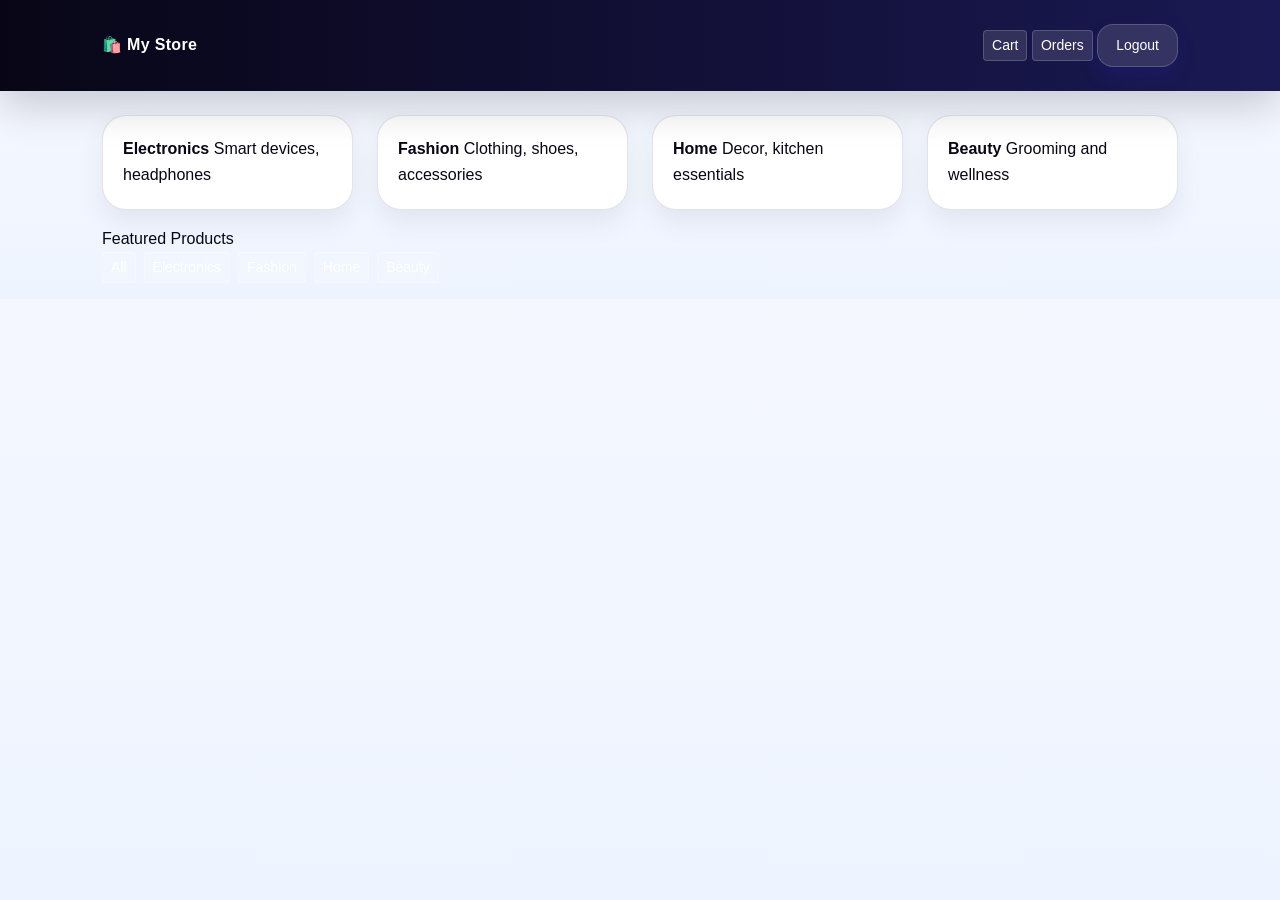
==== src/main/resources/static/index.html @ 6f196c05 "Initial commit" ====
<!DOCTYPE html>
<html>
<head>
  <meta charset="UTF-8">
  <meta name="viewport" content="width=device-width, initial-scale=1.0">
  <title>My Store</title>

  <link href="https://cdn.jsdelivr.net/npm/bootstrap@5.3.0/dist/css/bootstrap.min.css" rel="stylesheet">
  <link rel='stylesheet' href='https://cdn-uicons.flaticon.com/2.1.0/uicons-regular-rounded/css/uicons-regular-rounded.css'>
  <link rel='stylesheet' href='https://cdn-uicons.flaticon.com/2.1.0/uicons-brands/css/uicons-brands.css'>

  <link rel="stylesheet" href="theme.css">
</head>
<body>

<nav class="navbar navbar-light">
  <div class="container d-flex justify-content-between align-items-center py-3">
    <div class="brand-text">My Store</div>
    <div class="nav-actions">
      <button onclick="goCart()" class="btn btn-outline-dark btn-sm">Cart</button>
      <button onclick="goOrders()" class="btn btn-outline-dark btn-sm">Orders</button>
      <button onclick="logout()" class="btn btn-dark btn-sm">Logout</button>
    </div>
  </div>
</nav>

<div class="container mt-4">
  <div class="row category-row">
    <div class="col-sm-6 col-md-3 mb-3">
      <div class="category-card" onclick="loadProducts('Electronics'); scrollToProducts();">
        <strong>Electronics</strong>
        <span>Smart devices, headphones</span>
      </div>
    </div>
    <div class="col-sm-6 col-md-3 mb-3">
      <div class="category-card" onclick="loadProducts('Fashion'); scrollToProducts();">
        <strong>Fashion</strong>
        <span>Clothing, shoes, accessories</span>
      </div>
    </div>
    <div class="col-sm-6 col-md-3 mb-3">
      <div class="category-card" onclick="loadProducts('Home'); scrollToProducts();">
        <strong>Home</strong>
        <span>Decor, kitchen essentials</span>
      </div>
    </div>
    <div class="col-sm-6 col-md-3 mb-3">
      <div class="category-card" onclick="loadProducts('Beauty'); scrollToProducts();">
        <strong>Beauty</strong>
        <span>Grooming and wellness</span>
      </div>
    </div>
  </div>

  <div class="store-title">Featured Products</div>
  <div class="row category-row mb-3">
    <div class="col-12">
      <div class="d-flex flex-wrap gap-2">
        <button onclick="loadProducts()" class="btn btn-sm btn-outline-dark">All</button>
        <button onclick="loadProducts('Electronics')" class="btn btn-sm btn-outline-dark">Electronics</button>
        <button onclick="loadProducts('Fashion')" class="btn btn-sm btn-outline-dark">Fashion</button>
        <button onclick="loadProducts('Home')" class="btn btn-sm btn-outline-dark">Home</button>
        <button onclick="loadProducts('Beauty')" class="btn btn-sm btn-outline-dark">Beauty</button>
      </div>
    </div>
  </div>
  <div class="row product-grid" id="productList"></div>
</div>

<script>
  const userId = localStorage.getItem("userId");

  function loadProducts(category) {
    let url = "http://localhost:9090/api/products";
    if (category) {
      url += `?category=${encodeURIComponent(category)}`;
    }

    fetch(url)
      .then(res => res.json())
      .then(data => {
        const container = document.getElementById("productList");
        container.innerHTML = "";

        if (data.length === 0) {
          container.innerHTML = '<div class="col-12 text-center py-5">No products found for this category.</div>';
          return;
        }

        data.forEach(p => {
          const col = document.createElement("div");
          col.className = "col-lg-4 col-md-4 col-sm-6 mb-4";

          col.innerHTML = `
            <div class="product-card">
              <div class="text-muted mb-2">${p.category || 'Uncategorized'}</div>
              <h4>${p.name}</h4>
              <p>${p.description || 'No description available.'}</p>
              <div class="d-flex justify-content-between align-items-center mt-3">
                <strong>₹${p.price}</strong>
                <button onclick="addToCart(${p.productId})" class="btn btn-custom btn-sm">Add to Cart</button>
              </div>
            </div>
          `;

          container.appendChild(col);
        });
      })
      .catch(err => console.error("Error loading products:", err));
  }

  function scrollToProducts() {
    document.getElementById('productList').scrollIntoView({ behavior: 'smooth' });
  }

  loadProducts();

  function addToCart(productId) {
    if (!userId) {
      alert("Please login to add items to cart.");
      window.location.href = "login.html";
      return;
    }

    fetch("http://localhost:9090/api/cart", {
      method: "POST",
      headers: { "Content-Type": "application/json" },
      body: JSON.stringify({
        userId: userId,
        productId: productId,
        quantity: 1
      })
    })
      .then(() => alert("Product added to cart."))
      .catch(err => {
        console.error("Cart error:", err);
        alert("Failed to add item to cart.");
      });
  }

  function goCart() { window.location.href = "cart.html"; }
  function goOrders() { window.location.href = "orders.html"; }
  function logout() {
    localStorage.clear();
    window.location.href = "login.html";
  }

</script>

</body>
</html>
---- src/main/resources/static/theme.css ----
:root {
    --bg: #f5f7ff;
    --bg-gradient: linear-gradient(180deg, #f7f9ff 0%, #eef4ff 100%);
    --surface: #ffffff;
    --surface-soft: #f6f8ff;
    --surface-border: rgba(26, 25, 83, 0.12);
    --primary: #080616;
    --secondary: #1A1953;
    --accent: #162E93;
    --highlight: #2F2FE4;
    --text: #080616;
    --muted: #5f6b8a;
}

*, *::before, *::after {
    box-sizing: border-box;
}

html, body {
    min-height: 100%;
    margin: 0;
    padding: 0;
    background: var(--bg-gradient);
    color: var(--text);
    font-family: 'Segoe UI', sans-serif;
}

body {
    background: var(--bg-gradient) !important;
}

.container {
    max-width: 1100px;
}

.navbar,
.navbar-light,
.navbar-dark {
    background: linear-gradient(90deg, var(--primary), var(--secondary)) !important;
    color: #ffffff !important;
    border: none !important;
    box-shadow: 0 16px 40px rgba(8, 6, 22, 0.18) !important;
}

.navbar .navbar-brand,
.navbar .brand-text,
.navbar-brand {
    color: #ffffff !important;
    font-weight: 700;
    letter-spacing: 0.02em;
}

.navbar button,
.navbar .btn,
.navbar .btn-outline-dark {
    color: #ffffff !important;
    border: 1px solid rgba(255,255,255,0.18) !important;
    background: rgba(255,255,255,0.12) !important;
}

.navbar button:hover,
.navbar .btn:hover,
.navbar .btn-outline-dark:hover {
    background: rgba(255,255,255,0.22) !important;
}

.card,
.login-box,
.register-box,
.payment-box,
.success-box,
.popup,
.checkout-box,
.product-card,
.category-card,
.order-card,
.info-card,
.admin-panel,
.admin-box,
.form-card {
    background: var(--surface) !important;
    border: 1px solid var(--surface-border) !important;
    border-radius: 20px !important;
    box-shadow: 0 12px 28px rgba(8, 6, 22, 0.07) !important;
}

.card,
.order-card,
.product-card,
.category-card,
.info-card {
    padding: 20px !important;
}

.auth-page {
    min-height: 100vh;
    padding: 2rem 0;
}

.btn-custom,
.btn-main,
.btn-primary,
.btn-success,
.btn-warning,
.btn-dark,
.btn-home {
    color: #ffffff !important;
    background: linear-gradient(135deg, var(--accent), var(--highlight)) !important;
    border: none !important;
    box-shadow: 0 10px 20px rgba(47, 47, 228, 0.14) !important;
    border-radius: 16px !important;
    padding: 10px 18px !important;
    transition: transform 0.15s ease, background 0.15s ease;
}

.btn-custom:hover,
.btn-main:hover,
.btn-primary:hover,
.btn-success:hover,
.btn-warning:hover,
.btn-dark:hover,
.btn-home:hover {
    background: linear-gradient(135deg, var(--highlight), var(--accent)) !important;
    transform: translateY(-1px);
}

.btn-outline-dark {
    color: var(--surface) !important;
    border-color: rgba(255,255,255,0.3) !important;
    background: rgba(255,255,255,0.12) !important;
}

.btn-outline-dark:hover {
    background: rgba(255,255,255,0.22) !important;
}

.form-control,
.form-select,
textarea,
input {
    background: #ffffff !important;
    border: 1px solid rgba(26, 25, 83, 0.16) !important;
    border-radius: 16px !important;
    box-shadow: none !important;
    padding: 14px 16px !important;
    width: 90%;
    margin-left: 15px;
    transition: border-color 0.2s ease, box-shadow 0.2s ease;
}

.form-control:focus,
.form-select:focus,
textarea:focus,
input:focus {
    border-color: var(--highlight) !important;
    outline: none !important;
    box-shadow: 0 0 0 0.2rem rgba(47, 47, 228, 0.14) !important;
}

input::placeholder,
textarea::placeholder {
    color: #94a3b8 !important;
}

a {
    color: var(--highlight) !important;
    text-decoration: none !important;
}

a:hover {
    color: var(--accent) !important;
}

h1, h2, h3, h4, h5, h6 {
    color: var(--primary) !important;
    margin-top: 0;
}

p,
label,
small,
span,
div {
    line-height: 1.65;
}

.badge {
    background: var(--accent) !important;
    color: #ffffff !important;
    border-radius: 999px !important;
    padding: 0.55em 0.9em !important;
}

.card h5,
.card p,
.card strong,
.product-card h4,
.category-card span {
    color: var(--primary) !important;
}

.navbar-brand::before,
.brand-text::before {
    content: "🛍️ ";
}

.btn-custom::before,
.btn-home::before,
.btn-main::before {
    content: "✨ ";
    margin-right: 6px;
}

.success-box::before {
    content: "✅";
    display: block;
    font-size: 2rem;
    margin-bottom: 12px;
}

.badge-admin {
    display: inline-block;
    background: rgba(22, 46, 147, 0.1);
    color: var(--accent);
    border-radius: 999px;
    letter-spacing: 0.08em;
    font-size: 0.8rem;
    padding: 0.35rem 0.8rem;
    margin-top: 1rem;
    margin-bottom: 1rem;
}

.error-msg {
    color: #dc2626;
    margin-top: 10px;
    font-weight: 700;
    display: none;
}

.popup,
.modal,
.alert,
.order-card,
.product-card,
.category-card,
.form-card {
    border-radius: 24px !important;
}

.bg-light,
.bg-white {
    background: var(--surface) !important;
}

.text-muted {
    color: var(--muted) !important;
}

::selection {
    background: rgba(47, 47, 228, 0.14);
}
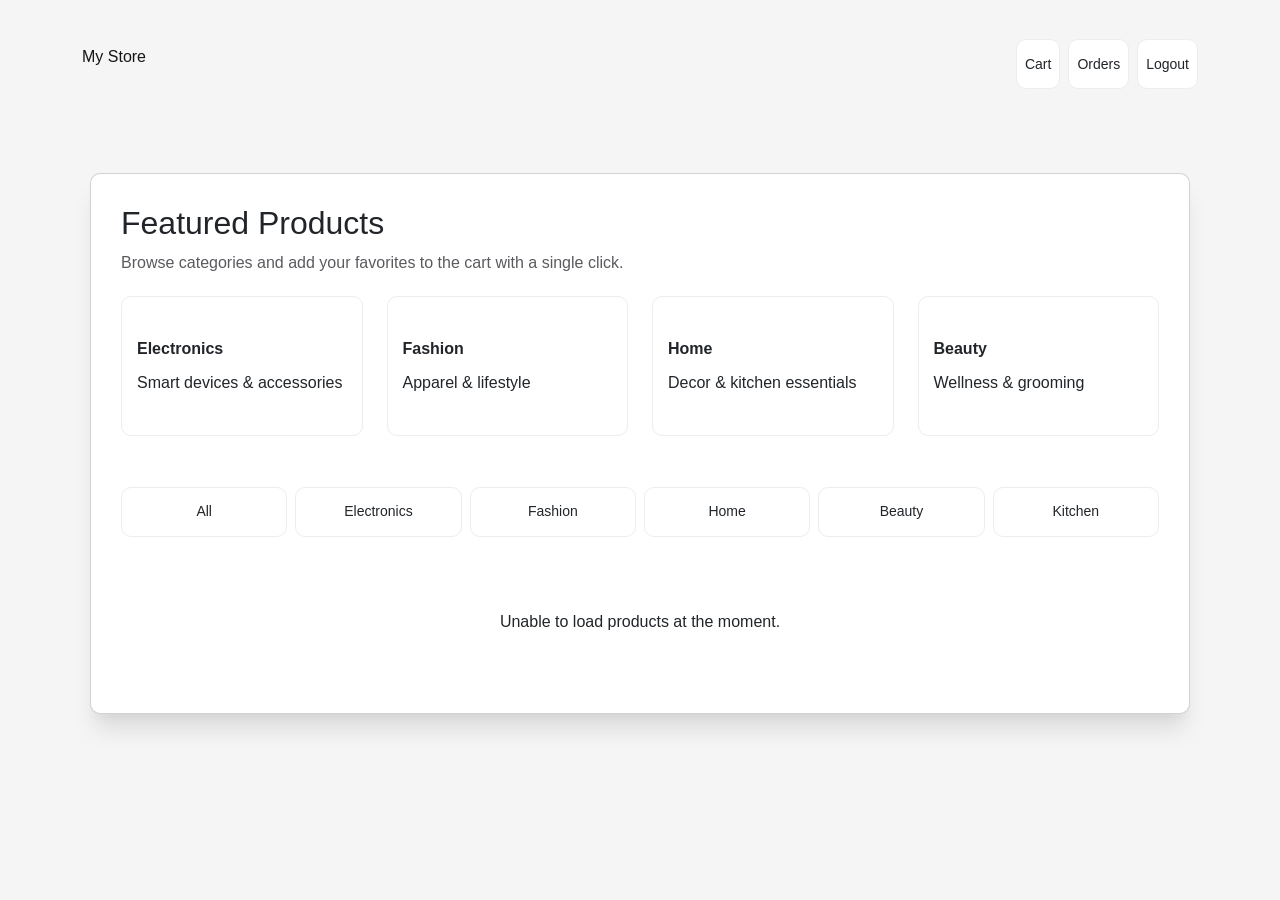
==== commit a15e045b: "Fix payments endpoint and improve responsive UI card/button layout" ====
--- a/src/main/resources/static/index.html
+++ b/src/main/resources/static/index.html
@@ -1,150 +1,162 @@
 <!DOCTYPE html>
 <html>
 <head>
-  <meta charset="UTF-8">
-  <meta name="viewport" content="width=device-width, initial-scale=1.0">
-  <title>My Store</title>
-
-  <link href="https://cdn.jsdelivr.net/npm/bootstrap@5.3.0/dist/css/bootstrap.min.css" rel="stylesheet">
-  <link rel='stylesheet' href='https://cdn-uicons.flaticon.com/2.1.0/uicons-regular-rounded/css/uicons-regular-rounded.css'>
-  <link rel='stylesheet' href='https://cdn-uicons.flaticon.com/2.1.0/uicons-brands/css/uicons-brands.css'>
-
-  <link rel="stylesheet" href="theme.css">
+    <title>My Store</title>
+    <meta charset="UTF-8">
+    <meta name="viewport" content="width=device-width, initial-scale=1.0">
+    <link href="https://cdn.jsdelivr.net/npm/bootstrap@5.3.0/dist/css/bootstrap.min.css" rel="stylesheet">
+    <link rel="stylesheet" href="theme.css">
 </head>
 <body>
 
 <nav class="navbar navbar-light">
-  <div class="container d-flex justify-content-between align-items-center py-3">
-    <div class="brand-text">My Store</div>
-    <div class="nav-actions">
-      <button onclick="goCart()" class="btn btn-outline-dark btn-sm">Cart</button>
-      <button onclick="goOrders()" class="btn btn-outline-dark btn-sm">Orders</button>
-      <button onclick="logout()" class="btn btn-dark btn-sm">Logout</button>
+    <div class="container d-flex justify-content-between align-items-center py-3">
+        <div class="brand-text">My Store</div>
+        <div class="d-flex gap-2">
+            <button onclick="goCart()" class="btn btn-outline-dark btn-sm">Cart</button>
+            <button onclick="goOrders()" class="btn btn-outline-dark btn-sm">Orders</button>
+            <button onclick="logout()" class="btn btn-outlinedark btn-sm">Logout</button>
+        </div>
     </div>
-  </div>
 </nav>
 
-<div class="container mt-4">
-  <div class="row category-row">
-    <div class="col-sm-6 col-md-3 mb-3">
-      <div class="category-card" onclick="loadProducts('Electronics'); scrollToProducts();">
-        <strong>Electronics</strong>
-        <span>Smart devices, headphones</span>
-      </div>
+<div class="page-container">
+    <div class="form card">
+        <h2>Featured Products</h2>
+        <p class="form-description">Browse categories and add your favorites to the cart with a single click.</p>
+
+        <div class="row category-row">
+            <div class="col-sm-6 col-md-3 mb-3">
+                <div class="category-card" onclick="loadProducts('Electronics'); scrollToProducts();">
+                    <strong>Electronics</strong>
+                    <span>Smart devices & accessories</span>
+                </div>
+            </div>
+            <div class="col-sm-6 col-md-3 mb-3">
+                <div class="category-card" onclick="loadProducts('Fashion'); scrollToProducts();">
+                    <strong>Fashion</strong>
+                    <span>Apparel & lifestyle</span>
+                </div>
+            </div>
+            <div class="col-sm-6 col-md-3 mb-3">
+                <div class="category-card" onclick="loadProducts('Home'); scrollToProducts();">
+                    <strong>Home</strong>
+                    <span>Decor & kitchen essentials</span>
+                </div>
+            </div>
+            <div class="col-sm-6 col-md-3 mb-3">
+                <div class="category-card" onclick="loadProducts('Beauty'); scrollToProducts();">
+                    <strong>Beauty</strong>
+                    <span>Wellness & grooming</span>
+                </div>
+            </div>
+        </div>
+
+        <div id="categoryFilters" class="d-flex flex-nowrap gap-2 mb-4 overflow-auto"></div>
+
+        <div class="row product-grid" id="productList"></div>
     </div>
-    <div class="col-sm-6 col-md-3 mb-3">
-      <div class="category-card" onclick="loadProducts('Fashion'); scrollToProducts();">
-        <strong>Fashion</strong>
-        <span>Clothing, shoes, accessories</span>
-      </div>
-    </div>
-    <div class="col-sm-6 col-md-3 mb-3">
-      <div class="category-card" onclick="loadProducts('Home'); scrollToProducts();">
-        <strong>Home</strong>
-        <span>Decor, kitchen essentials</span>
-      </div>
-    </div>
-    <div class="col-sm-6 col-md-3 mb-3">
-      <div class="category-card" onclick="loadProducts('Beauty'); scrollToProducts();">
-        <strong>Beauty</strong>
-        <span>Grooming and wellness</span>
-      </div>
-    </div>
-  </div>
-
-  <div class="store-title">Featured Products</div>
-  <div class="row category-row mb-3">
-    <div class="col-12">
-      <div class="d-flex flex-wrap gap-2">
-        <button onclick="loadProducts()" class="btn btn-sm btn-outline-dark">All</button>
-        <button onclick="loadProducts('Electronics')" class="btn btn-sm btn-outline-dark">Electronics</button>
-        <button onclick="loadProducts('Fashion')" class="btn btn-sm btn-outline-dark">Fashion</button>
-        <button onclick="loadProducts('Home')" class="btn btn-sm btn-outline-dark">Home</button>
-        <button onclick="loadProducts('Beauty')" class="btn btn-sm btn-outline-dark">Beauty</button>
-      </div>
-    </div>
-  </div>
-  <div class="row product-grid" id="productList"></div>
 </div>
 
 <script>
-  const userId = localStorage.getItem("userId");
+    const userId = localStorage.getItem("userId");
+    const categories = ['All', 'Electronics', 'Fashion', 'Home', 'Beauty', 'Kitchen'];
 
-  function loadProducts(category) {
-    let url = "http://localhost:9090/api/products";
-    if (category) {
-      url += `?category=${encodeURIComponent(category)}`;
+    function renderCategoryButtons() {
+        const filterContainer = document.getElementById('categoryFilters');
+        filterContainer.innerHTML = '';
+
+        categories.forEach(category => {
+            const button = document.createElement('button');
+            button.type = 'button';
+            button.className = 'btn btn-sm btn-outline-dark';
+            button.textContent = category;
+            button.onclick = () => loadProducts(category === 'All' ? undefined : category);
+            filterContainer.appendChild(button);
+        });
     }
 
-    fetch(url)
-      .then(res => res.json())
-      .then(data => {
-        const container = document.getElementById("productList");
-        container.innerHTML = "";
-
-        if (data.length === 0) {
-          container.innerHTML = '<div class="col-12 text-center py-5">No products found for this category.</div>';
-          return;
+    function loadProducts(category) {
+        let url = "/api/products";
+        if (category) {
+            url += `?category=${encodeURIComponent(category)}`;
         }
 
-        data.forEach(p => {
-          const col = document.createElement("div");
-          col.className = "col-lg-4 col-md-4 col-sm-6 mb-4";
+        fetch(url)
+            .then(res => res.json())
+            .then(data => {
+                const container = document.getElementById("productList");
+                container.innerHTML = "";
 
-          col.innerHTML = `
-            <div class="product-card">
-              <div class="text-muted mb-2">${p.category || 'Uncategorized'}</div>
-              <h4>${p.name}</h4>
-              <p>${p.description || 'No description available.'}</p>
-              <div class="d-flex justify-content-between align-items-center mt-3">
-                <strong>₹${p.price}</strong>
-                <button onclick="addToCart(${p.productId})" class="btn btn-custom btn-sm">Add to Cart</button>
-              </div>
-            </div>
-          `;
+                if (!data || data.length === 0) {
+                    container.innerHTML = '<div class="col-12 text-center py-5">No products found for this category.</div>';
+                    return;
+                }
 
-          container.appendChild(col);
-        });
-      })
-      .catch(err => console.error("Error loading products:", err));
-  }
-
-  function scrollToProducts() {
-    document.getElementById('productList').scrollIntoView({ behavior: 'smooth' });
-  }
-
-  loadProducts();
-
-  function addToCart(productId) {
-    if (!userId) {
-      alert("Please login to add items to cart.");
-      window.location.href = "login.html";
-      return;
+                data.forEach(p => {
+                    const col = document.createElement("div");
+                    col.className = "col-lg-4 col-md-6 mb-4";
+                    col.innerHTML = `
+                        <div class="product-card h-100 d-flex flex-column justify-content-between">
+                            <div>
+                                <div class="text-muted mb-2">${p.category || 'Uncategorized'}</div>
+                                <h4>${p.name}</h4>
+                                <p>${p.description || 'No description available.'}</p>
+                            </div>
+                            <div class="d-flex justify-content-between align-items-center mt-3">
+                                <strong>₹${p.price}</strong>
+                                <button onclick="addToCart(${p.productId})" class="btn btn-custom btn-sm">Add to Cart</button>
+                            </div>
+                        </div>
+                    `;
+                    container.appendChild(col);
+                });
+            })
+            .catch(err => {
+                console.error("Error loading products:", err);
+                document.getElementById("productList").innerHTML = '<div class="col-12 text-center py-5">Unable to load products at the moment.</div>';
+            });
     }
 
-    fetch("http://localhost:9090/api/cart", {
-      method: "POST",
-      headers: { "Content-Type": "application/json" },
-      body: JSON.stringify({
-        userId: userId,
-        productId: productId,
-        quantity: 1
-      })
-    })
-      .then(() => alert("Product added to cart."))
-      .catch(err => {
-        console.error("Cart error:", err);
-        alert("Failed to add item to cart.");
-      });
-  }
+    function scrollToProducts() {
+        const productsSection = document.getElementById('productList');
+        if (productsSection) {
+            productsSection.scrollIntoView({ behavior: 'smooth' });
+        }
+    }
 
-  function goCart() { window.location.href = "cart.html"; }
-  function goOrders() { window.location.href = "orders.html"; }
-  function logout() {
-    localStorage.clear();
-    window.location.href = "login.html";
-  }
+    function addToCart(productId) {
+        if (!userId) {
+            alert("Please login to add items to cart.");
+            window.location.href = "login.html";
+            return;
+        }
 
+        fetch("/api/cart", {
+            method: "POST",
+            headers: { "Content-Type": "application/json" },
+            body: JSON.stringify({
+                userId: userId,
+                productId: productId,
+                quantity: 1
+            })
+        })
+            .then(() => alert("Product added to cart."))
+            .catch(err => {
+                console.error("Cart error:", err);
+                alert("Failed to add item to cart.");
+            });
+    }
+
+    function goCart() { window.location.href = "cart.html"; }
+    function goOrders() { window.location.href = "orders.html"; }
+    function logout() {
+        localStorage.clear();
+        window.location.href = "login.html";
+    }
+
+    renderCategoryButtons();
+    loadProducts();
 </script>
 
 </body>
--- a/src/main/resources/static/theme.css
+++ b/src/main/resources/static/theme.css
@@ -1,262 +1,1167 @@
+/* ===================================
+   ECOMMERCE THEME - MODERN DESIGN
+   =================================== */
+
+/* ===== 1. CSS VARIABLES & DESIGN SYSTEM ===== */
 :root {
-    --bg: #f5f7ff;
-    --bg-gradient: linear-gradient(180deg, #f7f9ff 0%, #eef4ff 100%);
-    --surface: #ffffff;
-    --surface-soft: #f6f8ff;
-    --surface-border: rgba(26, 25, 83, 0.12);
-    --primary: #080616;
-    --secondary: #1A1953;
-    --accent: #162E93;
-    --highlight: #2F2FE4;
-    --text: #080616;
-    --muted: #5f6b8a;
-}
-
-*, *::before, *::after {
-    box-sizing: border-box;
+  /* Primary Colors */
+  --primary-color: #151717;
+  --primary-hover: #2d3436;
+  --secondary-color: #2d79f3;
+  --secondary-hover: #1e5abc;
+  --success-color: #04e400;
+  --success-dark: #269b24;
+  --success-light: #04e40048;
+  --danger-color: #ee0d0d;
+  --warning-color: #ffa500;
+  
+  /* Neutral Colors */
+  --bg-color: #ffffff;
+  --bg-light: #f5f5f5;
+  --text-color: #151717;
+  --text-muted: #595b5f;
+  --border-color: #ecedec;
+  --border-hover: #2d79f3;
+  
+  /* Spacing Scale */
+  --spacing-xs: 5px;
+  --spacing-sm: 10px;
+  --spacing-md: 15px;
+  --spacing-lg: 20px;
+  --spacing-xl: 30px;
+  --spacing-2xl: 40px;
+  
+  /* Border Radius */
+  --radius-sm: 7px;
+  --radius-md: 10px;
+  --radius-lg: 20px;
+  
+  /* Shadows */
+  --shadow-sm: rgba(149, 157, 165, 0.2) 0px 8px 24px;
+  --shadow-md: 0 20px 25px -5px rgba(0, 0, 0, 0.1), 0 10px 10px -5px rgba(0, 0, 0, 0.04);
+  
+  /* Transitions */
+  --transition-fast: 0.2s ease-in-out;
+  --transition-normal: 0.3s ease-in-out;
+  
+  /* Font Family */
+  --font-family: -apple-system, BlinkMacSystemFont, 'Segoe UI', Roboto, Oxygen, Ubuntu, Cantarell, 'Open Sans', 'Helvetica Neue', sans-serif;
+}
+
+/* ===== 2. RESET & BASE STYLES ===== */
+* {
+  margin: 0;
+  padding: 0;
+  box-sizing: border-box;
 }
 
 html, body {
-    min-height: 100%;
-    margin: 0;
-    padding: 0;
-    background: var(--bg-gradient);
-    color: var(--text);
-    font-family: 'Segoe UI', sans-serif;
+  height: 100%;
+  width: 100%;
 }
 
 body {
-    background: var(--bg-gradient) !important;
-}
-
-.container {
-    max-width: 1100px;
-}
-
-.navbar,
-.navbar-light,
-.navbar-dark {
-    background: linear-gradient(90deg, var(--primary), var(--secondary)) !important;
-    color: #ffffff !important;
-    border: none !important;
-    box-shadow: 0 16px 40px rgba(8, 6, 22, 0.18) !important;
-}
-
-.navbar .navbar-brand,
-.navbar .brand-text,
-.navbar-brand {
-    color: #ffffff !important;
-    font-weight: 700;
-    letter-spacing: 0.02em;
-}
-
-.navbar button,
-.navbar .btn,
-.navbar .btn-outline-dark {
-    color: #ffffff !important;
-    border: 1px solid rgba(255,255,255,0.18) !important;
-    background: rgba(255,255,255,0.12) !important;
-}
-
-.navbar button:hover,
-.navbar .btn:hover,
-.navbar .btn-outline-dark:hover {
-    background: rgba(255,255,255,0.22) !important;
-}
-
-.card,
-.login-box,
-.register-box,
-.payment-box,
-.success-box,
-.popup,
-.checkout-box,
-.product-card,
-.category-card,
-.order-card,
-.info-card,
-.admin-panel,
-.admin-box,
-.form-card {
-    background: var(--surface) !important;
-    border: 1px solid var(--surface-border) !important;
-    border-radius: 20px !important;
-    box-shadow: 0 12px 28px rgba(8, 6, 22, 0.07) !important;
-}
-
-.card,
-.order-card,
-.product-card,
-.category-card,
+  font-family: var(--font-family);
+  background-color: var(--bg-light);
+  color: var(--text-color);
+  line-height: 1.6;
+}
+
+a {
+  text-decoration: none;
+  color: inherit;
+}
+
+button {
+  font-family: var(--font-family);
+}
+
+input, textarea, select {
+  font-family: var(--font-family);
+}
+
+::placeholder {
+  font-family: var(--font-family);
+  color: #999;
+}
+
+/* ===== 3. FORM STYLES ===== */
+.form {
+  display: flex;
+  flex-direction: column;
+  gap: var(--spacing-md);
+  background-color: var(--bg-color);
+  padding: var(--spacing-xl);
+  width: min(450px, 100%);
+  max-width: 450px;
+  border-radius: var(--radius-lg);
+  box-shadow: var(--shadow-md);
+  margin: var(--spacing-xl) auto;
+}
+
+.flex-column > label {
+  color: var(--text-color);
+  font-weight: 600;
+  font-size: 14px;
+  margin-bottom: var(--spacing-xs);
+}
+
+.inputForm {
+  border: 1.5px solid var(--border-color);
+  border-radius: var(--radius-md);
+  height: 50px;
+  display: flex;
+  align-items: center;
+  padding-left: var(--spacing-sm);
+  transition: border-color var(--transition-fast);
+  background-color: var(--bg-color);
+}
+
+.inputForm svg {
+  width: 20px;
+  height: 20px;
+  color: var(--text-muted);
+}
+
+.input {
+  margin-left: var(--spacing-sm);
+  border-radius: var(--radius-md);
+  border: none;
+  width: 100%;
+  height: 100%;
+  font-size: 14px;
+  background-color: transparent;
+}
+
+.input:focus {
+  outline: none;
+}
+
+.inputForm:focus-within {
+  border: 1.5px solid var(--border-hover);
+}
+
+.textarea {
+  border: 1.5px solid var(--border-color);
+  border-radius: var(--radius-md);
+  padding: var(--spacing-md);
+  font-size: 14px;
+  transition: border-color var(--transition-fast);
+  min-height: 100px;
+  font-family: var(--font-family);
+}
+
+.textarea:focus {
+  outline: none;
+  border: 1.5px solid var(--border-hover);
+}
+
+.select {
+  border: 1.5px solid var(--border-color);
+  border-radius: var(--radius-md);
+  padding: var(--spacing-md);
+  height: 50px;
+  font-size: 14px;
+  background-color: var(--bg-color);
+  cursor: pointer;
+  transition: border-color var(--transition-fast);
+}
+
+.select:focus {
+  outline: none;
+  border: 1.5px solid var(--border-hover);
+}
+
+.checkbox-wrapper {
+  display: flex;
+  align-items: center;
+  gap: var(--spacing-sm);
+}
+
+.checkbox-wrapper input {
+  cursor: pointer;
+  width: 18px;
+  height: 18px;
+}
+
+.checkbox-wrapper label {
+  font-size: 14px;
+  color: var(--text-color);
+  font-weight: 400;
+  margin: 0;
+  cursor: pointer;
+}
+
+.flex-row {
+  display: flex;
+  flex-direction: row;
+  align-items: center;
+  gap: var(--spacing-sm);
+  justify-content: space-between;
+}
+
+/* ===== 4. BUTTON STYLES ===== */
+
+/* Primary Button (Sign In/Submit) */
+.button-submit {
+  margin: var(--spacing-lg) 0 var(--spacing-sm) 0;
+  background-color: var(--primary-color);
+  border: none;
+  color: white;
+  font-size: 15px;
+  font-weight: 500;
+  border-radius: var(--radius-md);
+  height: 50px;
+  width: 100%;
+  cursor: pointer;
+  transition: background-color var(--transition-normal);
+}
+
+.button-submit:hover {
+  background-color: var(--primary-hover);
+}
+
+.button-submit:active {
+  transform: scale(0.98);
+}
+
+/* Add Item Button (Green) */
+.button {
+  position: relative;
+  width: 150px;
+  height: 40px;
+  cursor: pointer;
+  display: flex;
+  align-items: center;
+  border: 1px solid #34974d;
+  background-color: #3aa856;
+  border-radius: 5px;
+  overflow: hidden;
+}
+
+.button, .button__icon, .button__text {
+  transition: all var(--transition-normal);
+}
+
+.button .button__text {
+  transform: translateX(30px);
+  color: #fff;
+  font-weight: 600;
+  font-size: 14px;
+}
+
+.button .button__icon {
+  position: absolute;
+  transform: translateX(109px);
+  height: 100%;
+  width: 39px;
+  background-color: #34974d;
+  display: flex;
+  align-items: center;
+  justify-content: center;
+}
+
+.button .svg {
+  width: 20px;
+  stroke: #fff;
+}
+
+.button:hover {
+  background: #34974d;
+}
+
+.button:hover .button__text {
+  color: transparent;
+}
+
+.button:hover .button__icon {
+  width: 148px;
+  transform: translateX(0);
+}
+
+.button:active .button__icon {
+  background-color: #2e8644;
+}
+
+.button:active {
+  border: 1px solid #2e8644;
+}
+
+/* Gradient Button */
+.cssbuttons-io {
+  position: relative;
+  font-family: var(--font-family);
+  font-weight: 500;
+  font-size: 16px;
+  letter-spacing: 0.05em;
+  border-radius: var(--radius-md);
+  cursor: pointer;
+  border: none;
+  background: linear-gradient(to right, #8e2de2, #4a00e0);
+  color: ghostwhite;
+  overflow: hidden;
+  padding: 0;
+  width: 100%;
+  height: 50px;
+}
+
+.cssbuttons-io svg {
+  width: 1.2em;
+  height: 1.2em;
+  margin-right: 0.5em;
+}
+
+.cssbuttons-io span {
+  position: relative;
+  z-index: 10;
+  transition: color var(--transition-normal);
+  display: inline-flex;
+  align-items: center;
+  padding: 0.8em 1.2em 0.8em 1.05em;
+}
+
+.cssbuttons-io::before,
+.cssbuttons-io::after {
+  position: absolute;
+  top: 0;
+  left: 0;
+  width: 100%;
+  height: 100%;
+  z-index: 0;
+}
+
+.cssbuttons-io::before {
+  content: "";
+  background: #000;
+  width: 120%;
+  left: -10%;
+  transform: skew(30deg);
+  transition: transform var(--transition-normal) cubic-bezier(0.3, 1, 0.8, 1);
+}
+
+.cssbuttons-io:hover::before {
+  transform: translate3d(100%, 0, 0);
+}
+
+.cssbuttons-io:active {
+  transform: scale(0.95);
+}
+
+/* Social Buttons */
+.btn {
+  margin-top: var(--spacing-md);
+  width: 100%;
+  height: 50px;
+  border-radius: var(--radius-md);
+  display: flex;
+  justify-content: center;
+  align-items: center;
+  font-weight: 500;
+  gap: var(--spacing-sm);
+  border: 1px solid var(--border-color);
+  background-color: var(--bg-color);
+  cursor: pointer;
+  transition: all var(--transition-normal);
+  font-size: 14px;
+}
+
+.btn:hover {
+  border: 1px solid var(--secondary-color);
+  color: var(--secondary-color);
+}
+
+.btn svg {
+  width: 20px;
+  height: 20px;
+}
+
+.btn.google:hover {
+  background-color: #f9f9f9;
+}
+
+.btn.apple:hover {
+  background-color: #f9f9f9;
+}
+
+/* Secondary Button */
+.btn-secondary {
+  background-color: var(--bg-color);
+  border: 1px solid var(--border-color);
+  color: var(--text-color);
+  padding: 10px 20px;
+  border-radius: var(--radius-md);
+  cursor: pointer;
+  transition: all var(--transition-normal);
+  font-size: 14px;
+  font-weight: 500;
+  height: 50px;
+  width: 100%;
+}
+
+.btn-secondary:hover {
+  border: 1px solid var(--secondary-color);
+  color: var(--secondary-color);
+}
+
+/* Danger Button */
+.btn-danger {
+  background-color: var(--danger-color);
+  color: white;
+  border: none;
+  padding: 10px 20px;
+  border-radius: var(--radius-md);
+  cursor: pointer;
+  transition: all var(--transition-normal);
+  font-size: 14px;
+  font-weight: 500;
+}
+
+.btn-danger:hover {
+  background-color: #d00a0a;
+}
+
+/* ===== 5. LINK STYLES ===== */
+.span {
+  font-size: 14px;
+  margin-left: 5px;
+  color: var(--secondary-color);
+  font-weight: 500;
+  cursor: pointer;
+  transition: color var(--transition-normal);
+}
+
+.span:hover {
+  color: var(--secondary-hover);
+}
+
+.p {
+  text-align: center;
+  color: var(--text-color);
+  font-size: 14px;
+  margin: var(--spacing-sm) 0;
+}
+
+.line {
+  position: relative;
+  color: var(--text-muted);
+}
+
+.line::before,
+.line::after {
+  content: "";
+  position: absolute;
+  top: 50%;
+  width: 45%;
+  height: 1px;
+  background-color: var(--border-color);
+}
+
+.line::before {
+  left: 0;
+}
+
+.line::after {
+  right: 0;
+}
+
+/* ===== 6. LOADING SPINNER ===== */
+.loader {
+  display: flex;
+  align-items: center;
+  justify-content: center;
+  gap: 5px;
+}
+
+.bar {
+  display: inline-block;
+  width: 3px;
+  height: 20px;
+  background-color: rgba(255, 255, 255, 0.5);
+  border-radius: 10px;
+  animation: scale-up4 1s linear infinite;
+}
+
+.bar:nth-child(2) {
+  height: 35px;
+  margin: 0 5px;
+  animation-delay: 0.25s;
+}
+
+.bar:nth-child(3) {
+  animation-delay: 0.5s;
+}
+
+@keyframes scale-up4 {
+  20% {
+    background-color: #ffff;
+    transform: scaleY(1.5);
+  }
+  40% {
+    transform: scaleY(1);
+  }
+}
+
+.loading-overlay {
+  position: fixed;
+  top: 0;
+  left: 0;
+  width: 100%;
+  height: 100%;
+  background-color: rgba(0, 0, 0, 0.5);
+  display: flex;
+  justify-content: center;
+  align-items: center;
+  z-index: 1000;
+}
+
+/* ===== 7. SUCCESS MESSAGE CARDS ===== */
+
+/* Simple Success Card */
+.card {
+  width: 100%;
+  max-width: 100%;
+  min-height: auto;
+  border-radius: var(--radius-md);
+  box-sizing: border-box;
+  padding: var(--spacing-md);
+  background-color: var(--bg-color);
+  box-shadow: var(--shadow-md);
+  position: relative;
+  overflow: hidden;
+  display: block;
+  animation: slideIn 0.3s ease-in-out;
+  margin-bottom: var(--spacing-lg);
+}
+
+@keyframes slideIn {
+  from {
+    transform: translateY(-100%);
+    opacity: 0;
+  }
+  to {
+    transform: translateY(0);
+    opacity: 1;
+  }
+}
+
+.tab-nav {
+  display: flex;
+  flex-wrap: wrap;
+  gap: 0.75rem;
+  margin-bottom: var(--spacing-lg);
+}
+
+.tab-button {
+  background-color: var(--bg-color);
+  border: 1px solid var(--border-color);
+  color: var(--text-color);
+  padding: 0.75rem 1rem;
+  border-radius: var(--radius-sm);
+  cursor: pointer;
+  transition: all var(--transition-normal);
+  font-weight: 600;
+}
+
+.tab-button:hover,
+.tab-button.active {
+  background-color: var(--secondary-color);
+  color: white;
+  border-color: var(--secondary-color);
+}
+
+.tab-section {
+  display: none;
+}
+
+.tab-section.active {
+  display: block;
+}
+
+.tab-grid {
+  display: grid;
+  grid-template-columns: repeat(2, minmax(0, 1fr));
+  gap: var(--spacing-lg);
+}
+
+.tab-grid .info-card {
+  margin-bottom: 0;
+}
+
+.section-heading {
+  font-size: 1.1rem;
+  margin-bottom: var(--spacing-sm);
+  color: var(--primary-color);
+}
+
+.admin-field-row {
+  display: grid;
+  grid-template-columns: 1fr auto;
+  gap: var(--spacing-sm);
+  align-items: center;
+}
+
+.admin-field-row input {
+  width: 100%;
+}
+
+.section-actions {
+  display: flex;
+  flex-wrap: wrap;
+  gap: var(--spacing-sm);
+  margin-top: var(--spacing-sm);
+}
+
+.section-card {
+  background-color: var(--bg-color);
+  border: 1px solid var(--border-color);
+  border-radius: var(--radius-md);
+  padding: var(--spacing-md);
+  box-shadow: var(--shadow-sm);
+  margin-bottom: var(--spacing-lg);
+}
+
+.section-status {
+  margin-top: var(--spacing-sm);
+  color: var(--text-muted);
+  font-size: 0.95rem;
+}
+
+.section-detail {
+  display: grid;
+  gap: 0.75rem;
+}
+
+.section-detail strong {
+  color: var(--primary-color);
+}
+
+.order-card {
+  background-color: var(--bg-color);
+  border: 1px solid var(--border-color);
+  border-radius: var(--radius-md);
+  padding: var(--spacing-md);
+  margin-bottom: var(--spacing-md);
+  box-shadow: var(--shadow-sm);
+}
+
+.order-card h5 {
+  margin-bottom: 0.5rem;
+}
+
+.order-card p {
+  margin: 0.25rem 0;
+}
+
+.payment-result {
+  display: grid;
+  gap: var(--spacing-sm);
+}
+
+.payment-list {
+  display: grid;
+  gap: var(--spacing-md);
+}
+
+.payment-card {
+  background-color: var(--bg-color);
+  border: 1px solid var(--border-color);
+  border-radius: var(--radius-md);
+  padding: var(--spacing-md);
+  box-shadow: var(--shadow-sm);
+}
+
+.payment-card h5 {
+  margin-bottom: 0.75rem;
+}
+
+.payment-card p {
+  margin: 0.35rem 0;
+}
+
+.payment-card .section-actions {
+  margin-top: var(--spacing-sm);
+  display: flex;
+  gap: 0.75rem;
+  flex-wrap: wrap;
+}
+
+.payment-detail-grid {
+  display: grid;
+  grid-template-columns: repeat(2, minmax(0, 1fr));
+  gap: var(--spacing-sm);
+  padding: var(--spacing-sm) 0;
+}
+
+.payment-detail-card {
+  margin-top: var(--spacing-sm);
+}
+
+.payment-items {
+  display: grid;
+  gap: var(--spacing-sm);
+}
+
+.payment-item-card {
+  background-color: rgba(255, 255, 255, 0.08);
+  border: 1px solid var(--border-color);
+  border-radius: var(--radius-sm);
+  padding: var(--spacing-sm);
+}
+
+@media (max-width: 992px) {
+  .tab-grid {
+    grid-template-columns: 1fr;
+  }
+}
+
+.wave {
+  position: absolute;
+  transform: rotate(90deg);
+  left: -31px;
+  top: 32px;
+  width: 80px;
+  fill: #04e4003a;
+}
+
+.icon-container {
+  width: 35px;
+  height: 35px;
+  display: flex;
+  justify-content: center;
+  align-items: center;
+  background-color: var(--success-light);
+  border-radius: 50%;
+  margin-left: 8px;
+  flex-shrink: 0;
+}
+
+.icon {
+  width: 17px;
+  height: 17px;
+  color: var(--success-dark);
+}
+
+.message-text-container {
+  display: flex;
+  flex-direction: column;
+  justify-content: center;
+  align-items: flex-start;
+  flex-grow: 1;
+}
+
+.message-text,
+.sub-text {
+  margin: 0;
+  cursor: default;
+}
+
+.message-text {
+  color: var(--success-dark);
+  font-size: 17px;
+  font-weight: 700;
+}
+
+.sub-text {
+  font-size: 14px;
+  color: var(--text-muted);
+}
+
+.cross-icon {
+  width: 18px;
+  height: 18px;
+  color: var(--text-muted);
+  cursor: pointer;
+  flex-shrink: 0;
+  transition: color var(--transition-normal);
+}
+
+.cross-icon:hover {
+  color: var(--danger-color);
+}
+
+/* Order Validation Card */
+.card-validation {
+  overflow: hidden;
+  position: relative;
+  text-align: left;
+  border-radius: var(--radius-md);
+  max-width: 350px;
+  box-shadow: var(--shadow-md);
+  background-color: var(--bg-color);
+  margin: var(--spacing-lg) auto;
+  animation: slideIn 0.3s ease-in-out;
+}
+
+.dismiss {
+  position: absolute;
+  right: 10px;
+  top: 10px;
+  display: flex;
+  align-items: center;
+  justify-content: center;
+  padding: 0.5rem 1rem;
+  background-color: var(--bg-color);
+  color: var(--text-color);
+  border: 2px solid var(--border-color);
+  font-size: 1rem;
+  font-weight: 300;
+  width: 30px;
+  height: 30px;
+  border-radius: var(--radius-sm);
+  transition: all var(--transition-normal);
+  cursor: pointer;
+}
+
+.dismiss:hover {
+  background-color: var(--danger-color);
+  border: 2px solid var(--danger-color);
+  color: white;
+}
+
+.header {
+  padding: 1.25rem 1rem 1rem 1rem;
+}
+
+.image {
+  display: flex;
+  margin-left: auto;
+  margin-right: auto;
+  background-color: #e2feee;
+  flex-shrink: 0;
+  justify-content: center;
+  align-items: center;
+  width: 3rem;
+  height: 3rem;
+  border-radius: 9999px;
+  animation: pulse-animation 0.6s linear alternate-reverse infinite;
+  transition: 0.6s ease;
+}
+
+.image svg {
+  color: var(--success-dark);
+  width: 2rem;
+  height: 2rem;
+}
+
+.content {
+  margin-top: 0.75rem;
+  text-align: center;
+}
+
+.title {
+  color: var(--success-dark);
+  font-size: 1rem;
+  font-weight: 600;
+  line-height: 1.5rem;
+}
+
+.message {
+  margin-top: 0.5rem;
+  color: var(--text-muted);
+  font-size: 0.875rem;
+  line-height: 1.25rem;
+}
+
+.actions {
+  margin: 0.75rem 1rem;
+  display: flex;
+  flex-direction: column;
+  gap: var(--spacing-md);
+}
+
+.history {
+  display: inline-flex;
+  padding: 0.5rem 1rem;
+  background-color: #1aa06d;
+  color: white;
+  font-size: 1rem;
+  line-height: 1.5rem;
+  font-weight: 500;
+  justify-content: center;
+  width: 100%;
+  border-radius: var(--radius-sm);
+  border: none;
+  box-shadow: 0 1px 2px 0 rgba(0, 0, 0, 0.05);
+  cursor: pointer;
+  transition: background-color var(--transition-normal);
+}
+
+.history:hover {
+  background-color: #158a5e;
+}
+
+.track {
+  display: inline-flex;
+  padding: 0.5rem 1rem;
+  color: var(--text-color);
+  font-size: 1rem;
+  line-height: 1.5rem;
+  font-weight: 500;
+  justify-content: center;
+  width: 100%;
+  border-radius: var(--radius-sm);
+  border: 1px solid var(--border-color);
+  background-color: var(--bg-color);
+  box-shadow: 0 1px 2px 0 rgba(0, 0, 0, 0.05);
+  cursor: pointer;
+  transition: all var(--transition-normal);
+}
+
+.track:hover {
+  border: 1px solid var(--secondary-color);
+  color: var(--secondary-color);
+}
+
+.stats-box {
+  background-color: var(--bg-color);
+  border-radius: var(--radius-md);
+  padding: var(--spacing-lg);
+  box-shadow: var(--shadow-sm);
+  text-align: center;
+  border: 1px solid var(--border-color);
+}
+
+.stats-number {
+  font-size: 2.5rem;
+  font-weight: 700;
+  color: var(--primary-color);
+}
+
+.stats-label {
+  margin-top: 0.5rem;
+  color: var(--text-muted);
+  font-size: 0.95rem;
+}
+
+.page-title {
+  font-size: 24px;
+  font-weight: 700;
+  color: var(--primary-color);
+  margin-bottom: var(--spacing-lg);
+}
+
+.page-container {
+  max-width: 1200px;
+  margin: 0 auto;
+  padding: var(--spacing-xl);
+}
+
+.page-container .form {
+  width: 100%;
+  max-width: 1100px;
+  padding: var(--spacing-xl);
+}
+
+.form-description {
+  margin-bottom: var(--spacing-lg);
+  color: var(--text-muted);
+}
+
+.category-row {
+  margin-bottom: var(--spacing-lg);
+}
+
+.category-card {
+  background-color: var(--bg-color);
+  border: 1px solid var(--border-color);
+  border-radius: var(--radius-md);
+  padding: var(--spacing-md);
+  min-height: 140px;
+  display: flex;
+  flex-direction: column;
+  justify-content: center;
+  gap: 0.5rem;
+  cursor: pointer;
+  transition: transform var(--transition-fast), box-shadow var(--transition-fast), border-color var(--transition-fast);
+}
+
+.category-card:hover {
+  transform: translateY(-2px);
+  border-color: var(--secondary-color);
+  box-shadow: var(--shadow-sm);
+}
+
+.product-card {
+  background-color: var(--bg-color);
+  border: 1px solid var(--border-color);
+  border-radius: var(--radius-md);
+  box-shadow: var(--shadow-sm);
+  padding: var(--spacing-md);
+  transition: transform var(--transition-fast), box-shadow var(--transition-fast);
+}
+
+.product-card:hover {
+  transform: translateY(-2px);
+  box-shadow: 0 20px 30px rgba(0, 0, 0, 0.08);
+}
+
+.product-card h4 {
+  margin-bottom: 0.5rem;
+}
+
+.product-card p {
+  margin: 0;
+  color: var(--text-muted);
+}
+
+.product-card .btn-custom {
+  min-width: 110px;
+  padding: 0.55rem 0.85rem;
+  border-radius: var(--radius-sm);
+  background-color: var(--secondary-color);
+  border: 1px solid transparent;
+  color: white;
+  transition: background-color var(--transition-fast), transform var(--transition-fast);
+}
+
+.product-card .btn-custom:hover {
+  background-color: var(--secondary-hover);
+  transform: translateY(-1px);
+}
+
+.btn-custom {
+  background-color: var(--secondary-color);
+  color: white;
+  border: 1px solid transparent;
+}
+
+.btn-custom:hover {
+  background-color: var(--secondary-hover);
+  color: white;
+}
+
+.checkout-button {
+  display: inline-flex;
+  justify-content: center;
+  width: auto !important;
+  min-width: 200px;
+  max-width: 320px;
+  padding: 0.8rem 1.1rem;
+}
+
+.card.product-card {
+  padding: var(--spacing-md);
+}
+
+.no-data {
+  padding: var(--spacing-xl);
+  text-align: center;
+  width: 100%;
+  max-width: 100%;
+}
+
+.order-card {
+  width: 100%;
+}
+
 .info-card {
-    padding: 20px !important;
-}
-
-.auth-page {
-    min-height: 100vh;
-    padding: 2rem 0;
-}
-
-.btn-custom,
-.btn-main,
-.btn-primary,
-.btn-success,
-.btn-warning,
-.btn-dark,
-.btn-home {
-    color: #ffffff !important;
-    background: linear-gradient(135deg, var(--accent), var(--highlight)) !important;
-    border: none !important;
-    box-shadow: 0 10px 20px rgba(47, 47, 228, 0.14) !important;
-    border-radius: 16px !important;
-    padding: 10px 18px !important;
-    transition: transform 0.15s ease, background 0.15s ease;
-}
-
-.btn-custom:hover,
-.btn-main:hover,
-.btn-primary:hover,
-.btn-success:hover,
-.btn-warning:hover,
-.btn-dark:hover,
-.btn-home:hover {
-    background: linear-gradient(135deg, var(--highlight), var(--accent)) !important;
-    transform: translateY(-1px);
-}
-
-.btn-outline-dark {
-    color: var(--surface) !important;
-    border-color: rgba(255,255,255,0.3) !important;
-    background: rgba(255,255,255,0.12) !important;
-}
-
-.btn-outline-dark:hover {
-    background: rgba(255,255,255,0.22) !important;
-}
-
-.form-control,
-.form-select,
-textarea,
-input {
-    background: #ffffff !important;
-    border: 1px solid rgba(26, 25, 83, 0.16) !important;
-    border-radius: 16px !important;
-    box-shadow: none !important;
-    padding: 14px 16px !important;
-    width: 90%;
-    margin-left: 15px;
-    transition: border-color 0.2s ease, box-shadow 0.2s ease;
-}
-
-.form-control:focus,
-.form-select:focus,
-textarea:focus,
-input:focus {
-    border-color: var(--highlight) !important;
-    outline: none !important;
-    box-shadow: 0 0 0 0.2rem rgba(47, 47, 228, 0.14) !important;
-}
-
-input::placeholder,
-textarea::placeholder {
-    color: #94a3b8 !important;
-}
-
-a {
-    color: var(--highlight) !important;
-    text-decoration: none !important;
-}
-
-a:hover {
-    color: var(--accent) !important;
-}
-
-h1, h2, h3, h4, h5, h6 {
-    color: var(--primary) !important;
-    margin-top: 0;
-}
-
-p,
-label,
-small,
-span,
-div {
-    line-height: 1.65;
-}
-
-.badge {
-    background: var(--accent) !important;
-    color: #ffffff !important;
-    border-radius: 999px !important;
-    padding: 0.55em 0.9em !important;
-}
-
-.card h5,
-.card p,
-.card strong,
-.product-card h4,
-.category-card span {
-    color: var(--primary) !important;
-}
-
-.navbar-brand::before,
-.brand-text::before {
-    content: "🛍️ ";
-}
-
-.btn-custom::before,
-.btn-home::before,
-.btn-main::before {
-    content: "✨ ";
-    margin-right: 6px;
-}
-
-.success-box::before {
-    content: "✅";
-    display: block;
-    font-size: 2rem;
-    margin-bottom: 12px;
-}
-
-.badge-admin {
-    display: inline-block;
-    background: rgba(22, 46, 147, 0.1);
-    color: var(--accent);
-    border-radius: 999px;
-    letter-spacing: 0.08em;
-    font-size: 0.8rem;
-    padding: 0.35rem 0.8rem;
-    margin-top: 1rem;
-    margin-bottom: 1rem;
-}
-
-.error-msg {
-    color: #dc2626;
-    margin-top: 10px;
-    font-weight: 700;
-    display: none;
-}
-
-.popup,
-.modal,
-.alert,
-.order-card,
-.product-card,
-.category-card,
-.form-card {
-    border-radius: 24px !important;
-}
-
-.bg-light,
-.bg-white {
-    background: var(--surface) !important;
-}
-
-.text-muted {
-    color: var(--muted) !important;
-}
-
-::selection {
-    background: rgba(47, 47, 228, 0.14);
-}
-
+  width: 100%;
+}
+
+.btn-edit,
+.btn-delete,
+.btn-add-product {
+  cursor: pointer;
+  padding: 0.5rem 0.85rem;
+  border-radius: var(--radius-sm);
+  border: none;
+  font-size: 0.85rem;
+  font-weight: 600;
+  transition: all var(--transition-normal);
+}
+
+.btn-edit {
+  background-color: #2d79f3;
+  color: white;
+}
+
+.btn-edit:hover {
+  background-color: #2260c1;
+}
+
+.btn-delete {
+  background-color: #ee0d0d;
+  color: white;
+}
+
+.btn-delete:hover {
+  background-color: #c90b0b;
+}
+
+.btn-add-product {
+  background-color: #3aa856;
+  color: white;
+  border: none;
+  padding: 0.9rem 1.4rem;
+  border-radius: var(--radius-md);
+  font-weight: 600;
+  transition: transform var(--transition-normal), background-color var(--transition-normal);
+}
+
+.btn-add-product:hover {
+  background-color: #2f8f49;
+  transform: translateY(-2px);
+}
+
+.info-card {
+  background-color: var(--bg-color);
+  border: 1px solid var(--border-color);
+  border-radius: var(--radius-md);
+  padding: var(--spacing-md);
+  box-shadow: var(--shadow-sm);
+  margin-bottom: var(--spacing-lg);
+}
+
+.summary-line {
+  display: flex;
+  justify-content: space-between;
+  margin-bottom: 0.75rem;
+  color: var(--text-color);
+}
+
+.summary-line strong {
+  color: var(--primary-color);
+}
+
+@keyframes pulse-animation {
+  from {
+    transform: scale(1);
+  }
+  to {
+    transform: scale(1.09);
+  }
+}
+
+/* ===== 8. RESPONSIVE DESIGN ===== */
+@media (max-width: 768px) {
+  .form {
+    width: 90vw;
+    max-width: 450px;
+    padding: var(--spacing-lg);
+  }
+  
+  .card {
+    width: 90vw;
+    max-width: 330px;
+    height: auto;
+    flex-direction: column;
+    text-align: center;
+  }
+  
+  .card-validation {
+    max-width: 90vw;
+  }
+}
+
+@media (max-width: 480px) {
+  .form {
+    width: 95vw;
+    padding: var(--spacing-md);
+    border-radius: var(--radius-md);
+  }
+  
+  .card {
+    width: 95vw;
+  }
+}
+
